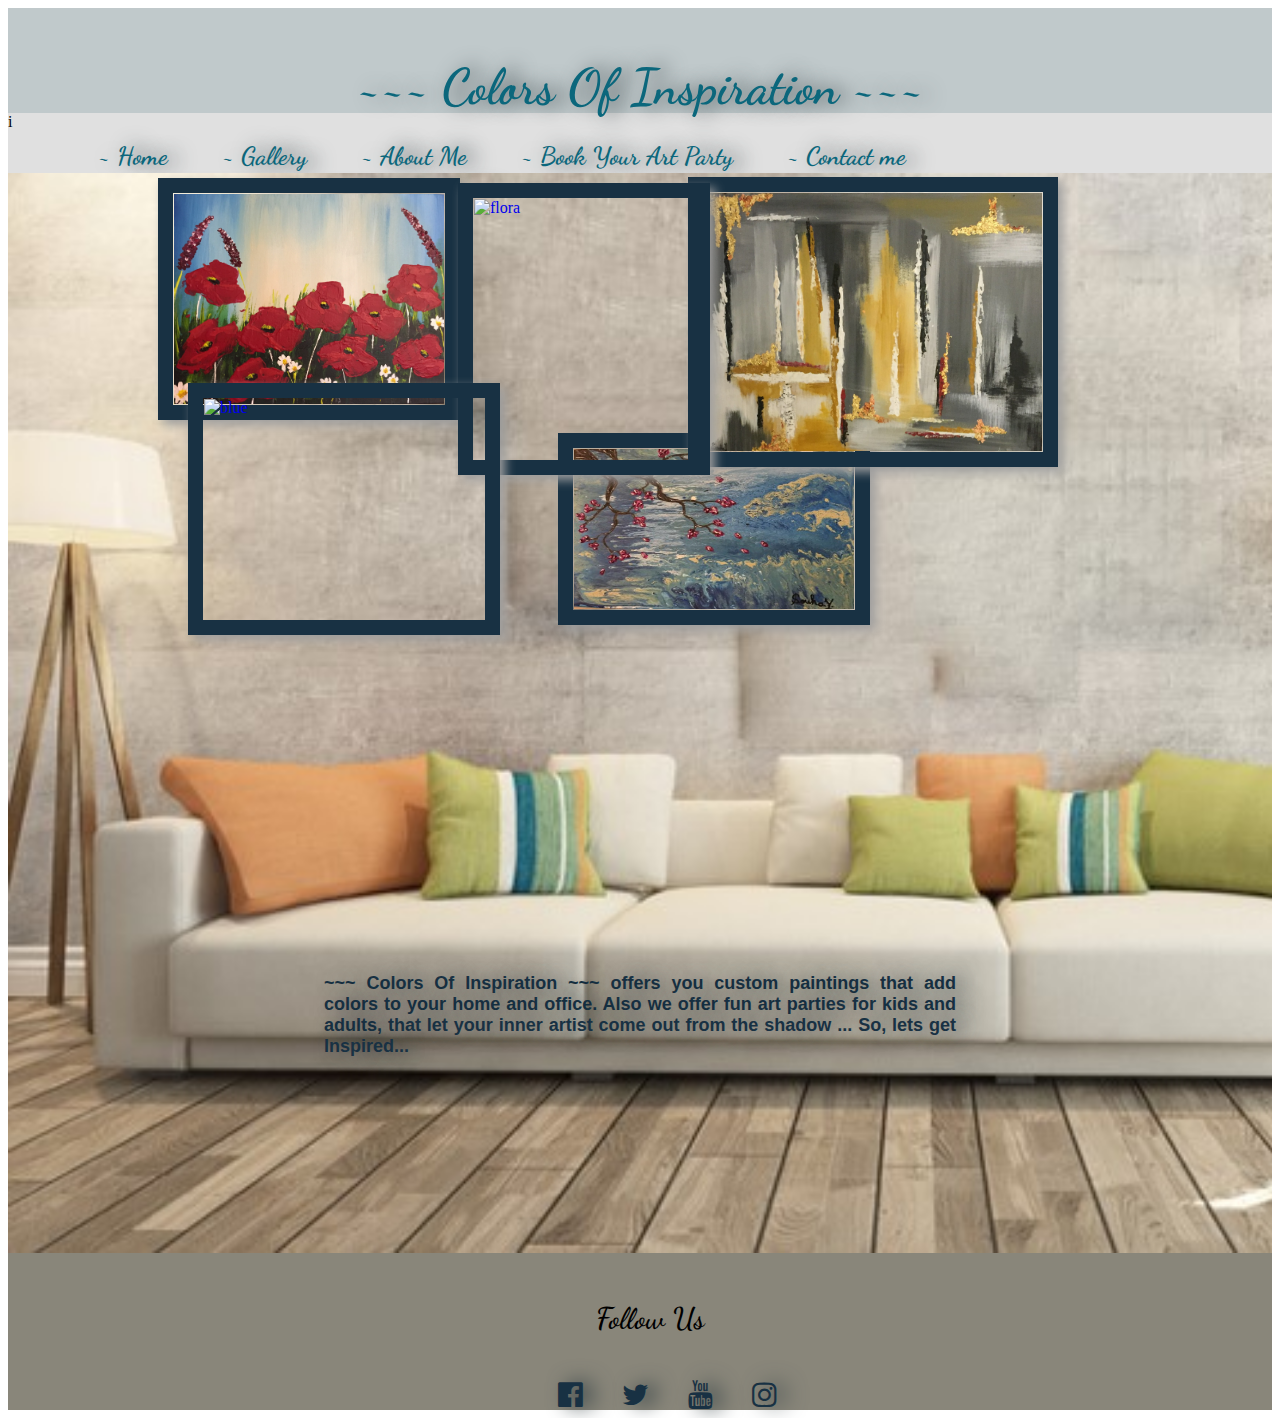
==== index.html @ 459382cf "index.html" ====
<!DOCTYPE html>
<html lang="en">
  <head>
    <!-- Required meta tags -->

   <meta charset="utf-8">
    <meta name="viewport" content="width=device-width, initial-scale=1, shrink-to-fit=no">

    <!-- Bootstrap CSS -->


    <link rel="stylesheet" href="https://maxcdn.bootstrapcdn.com/bootstrap/4.0.0-alpha.6/css/bootstrap.min.css" integrity="sha384-rwoIResjU2yc3z8GV/NPeZWAv56rSmLldC3R/AZzGRnGxQQKnKkoFVhFQhNUwEyJ" crossorigin="anonymous">
    <link href="https://maxcdn.bootstrapcdn.com/font-awesome/4.7.0/css/font-awesome.min.css" rel="stylesheet" integrity="sha384-wvfXpqpZZVQGK6TAh5PVlGOfQNHSoD2xbE+QkPxCAFlNEevoEH3Sl0sibVcOQVnN" crossorigin="anonymous">
    <link href="https://fonts.googleapis.com/css?family=Dancing+Script" rel="stylesheet">
    <link href="https://fonts.googleapis.com/css?family=Nunito+Sans:700,900|Oswald" rel="stylesheet">
    <link rel="stylesheet" href="./css/index.css">

</head>

<body>

      <header>

            <!-- Desktop Nav -->
            <div class="container desktop-nav">
              <div class="logo">
                  <h1><a href='index.html'><strong>~~~ Colors Of Inspiration ~~~</strong></a></h1>
              </div>
            </div>

            <!-- Mobile Nav -->
            <div class="mobile-nav">
                <div class="hamburger-container">
                    <button><a href='#'><i class="fa fa-bars" aria-hidden="true" id="tap-button"></a></i></button>
                </div>
                <div class="logo-container">
                    <div class="logo"><h1><a href='indexf.html'><strong>~~ Colors Of Inspiration ~~</strong></a></h1></div>
                </div>
                <div class="cart-container">
                    <button><a href='#'><i class="fa fa-shopping-cart" aria-hidden="true"></a></i></button>
                </div>
            </div>

        </header>


        <section class='hero-section'>
            <div class='hero'>i
                    <ul>
                      <li><a href='./index.html'><strong>~ Home</strong></a></li>
                      <li><a href='./gallery.html'><strong>~ Gallery</strong></a></li>
                      <li><a href='./about.html'><strong>~ About Me</strong></a></li>
                      <li><a href='./booking.html'><strong>~ Book Your Art Party</strong></a></li>
                      <li><a href='./contact.html'><strong>~ Contact me</strong></a></li>
                         <li><a href='#'><i class="fa fa-shopping-cart" aria-hidden="true"></i></a></li>
                     </ul>

                     </div>

                 </div>
        </section>

    <section class='desktop-nav art-display-section'>
        <div class='art-display'>
            <div class='pic-1'>
                <a href ='gallery.html'><img src='./img/pic-1.JPG' alt='poppies'></a>
            </div>
             <div class='pic-3'>
                <a href ='gallery.html'><img src='./img/pic-3.jpg' alt='blossom'></a>
            </div>
           <div class='pic-4'>
                <a href ='gallery.html'><img src='./img/pic-4.JPG' alt='Gold'></a>
            </div>
            <div class='pic-6'>
                <a href ='gallery.html'><img src='./img/pic-6.JPG' alt='flora'></a>
            </div>
            <div class='pic-7'>
                <a href ='gallery.html'><img src='./img/pic-7.JPG' alt='blue'></a>
            </div>
            <div class="text"><p> <strong>~~~ Colors Of Inspiration ~~~</strong> offers you custom paintings that add colors to your home and office.
            Also we offer fun art parties for kids and adults, that let your inner artist come out from the shadow ...
            So, lets get Inspired...
           </p>
            </div>
        </div>

    </section>

    <div class='mobile-nav'>
      <div class='art-display'>
          <div class='mobile-pic'>
              <a href ='gallery.html'><img src='./img/pic-1.JPG' alt='poppies'></a>
          </div>
           <div class='mobile-pic'>
              <a href ='gallery.html'><img src='./img/pic-3.jpg' alt='blossom'></a>
          </div>
         <div class='mobile-pic'>
              <a href ='gallery.html'><img src='./img/pic-4.JPG' alt='Gold'></a>
          </div>
          <div class='mobile-pic'>
              <a href ='gallery.html'><img src='./img/pic-6.JPG' alt='flora'></a>
          </div>
          <div class='mobile-pic'>
              <a href ='gallery.html'><img src='./img/pic-7.JPG' alt='blue'></a>
          </div>
          <div class='mobile-pic'>
          </div>
      </div>
</div>
<!-- Mobile Menu -->
    <div class="mobile-menu" id="mobile-menu">
      <ul>
        <li><a href="./gallery.html#gallery">Gallery</a></li>
        <li><a href="./booking.html#booking">Book Your Art Party</a></li>
        <li><a href="./about.html#about">About me</a></li>
        <li><a href="./contact.html#contact">Contact Us</a></li>
      </ul>
    </div>



 <footer>
      <div class="container">
        <div class="footer">

            <h4>Follow Us</h4>
            <ul class='social-icons'>
                    <li><a href='#'><i class="fa fa-facebook-official fa-2x" aria-hidden="true"></i></a></li>
                    <li><a href='#'><i class="fa fa-twitter fa-2x" aria-hidden="true"></i></a></li>
                    <li><a href='#'><i class="fa fa-youtube fa-2x" aria-hidden="true"></i></a></li>
                    <li><a href='#'><i class="fa fa-instagram fa-2x" aria-hidden="true"></i></a></li>
            </ul>
          </div>
        </div>

    </footer>


    <!-- jQuery first, then Tether, then Bootstrap JS. -->

    <script type="text/javascript" src="https://cdnjs.cloudflare.com/ajax/libs/jquery/2.1.3/jquery.min.js"></script>
    <script type="text/javascript" src="https://cdnjs.cloudflare.com/ajax/libs/typed.js/1.1.1/typed.min.js"></script>
    <script type="text/javascript" src="https://cdnjs.cloudflare.com/ajax/libs/gsap/1.18.0/TweenMax.min.js"></script>
    <script type="text/javascript" src="./script.js"></script>
    <script src="https://cdnjs.cloudflare.com/ajax/libs/popper.js/1.12.9/umd/popper.min.js" integrity="sha384-ApNbgh9B+Y1QKtv3Rn7W3mgPxhU9K/ScQsAP7hUibX39j7fakFPskvXusvfa0b4Q" crossorigin="anonymous"></script>
    <script src="https://maxcdn.bootstrapcdn.com/bootstrap/4.0.0/js/bootstrap.min.js" integrity="sha384-JZR6Spejh4U02d8jOt6vLEHfe/JQGiRRSQQxSfFWpi1MquVdAyjUar5+76PVCmYl" crossorigin="anonymous"></script>
  </body>
</html>
---- css/index.css ----
/*  general style*/
header {
    height: 100px;
    background: #C0C9CB;
    padding-top: 5px;
}

h1{
    font-family: 'Dancing Script', cursive;
    font-weight: 600;
    padding-top: 10px;
    text-align: center;
    font-size: 50px;
    color: #183143;
    text-shadow: 10px 0 20px #374346;
}

h4{
  font-family: 'Dancing Script', cursive;
  font-size: 30px;
  font-weight: 600;
  margin-left: 20px;
}


/* Desktop */
.desktop-nav ul {
    float: right;
    margin-top: 10px;
    width: calc(100% - 60px);
    text-align: right;
}

.desktop-nav li {
    display: inline-block;
    margin-left: 50px;

}

/* Mobile */
.mobile-nav {
    display: none;
    text-align: center;
}

.mobile-nav .logo {
    display: inline-block;
}

.mobile-nav .hamburger-container,
.mobile-nav .cart-container {
    vertical-align: top;
    margin-top: 30px;
    display: inline-block;
     margin-left: -4px;
}

.mobile-nav .logo-container {
    display: inline-block;
    margin-left: -4px;
    width: calc(100% - 70px);
}

.mobile-nav h1{
  text-align: center;
  color: #183143;
  text-shadow: 4px 0 4px #374346;
  font-weight: 400;
}

.mobile-nav button {
    background: transparent;
    border: none;
    color: #183143;
}
/* - - - - - - - - - - - - - - - - - - - - - - - - - - - -
	Mobile Menu Styles
 - - - - - - - - - - - - - - - - - - - - - - - - - - - - */
 .mobile-menu {
 	position:absolute;
 	top: 0;
 	right: 0;
 	left: 0;
 	height: 175px;
 	background-color: #C0C9CB;
 	padding-right: 20px;
 	padding-bottom: 20px;
 	transition: 0.2s;
 	transform: translateY(-250px);
 	z-index: 1;
 }

 .open {
 	transform: translateY(60px);
 }

 .mobile-menu ul {
 	color: #183143;
 	font-family: 'Dancing Script', cursive;
 	font-size: 20px;
 	text-decoration: none;
 	list-style: none;
 	text-align: right;
 	margin-right: 5px;
 }

 .mobile-menu a:visited {
 	color: #183143;
 	text-decoration: none;
 }

 .mobile-menu a:hover,
 .mobile-menu a:focus,
 .mobile-menu a:active {
 	opacity: 0.8;
 	color: #183143;
 	text-decoration: none;
 }

 .mobile-menu a {
 	color: #183143;
 	text-decoration: none;
 }

 .mobile-menu .fa-times {
 	color: #183143;
 	float: right;
 	padding-right: 10px;
 }

 @media (min-width: 768px) {
 	.mobile-menu {
 		display:none;
 	}
  .mobile-nav {
      display:none;
  }



 }


@media (max-width: 768px) {
    .mobile-nav {
        display: block;
    }

    .desktop-nav {
        display: none;
    }
}


 @media (max-width:768px) {
  a, h1{
    text-align: top;
    font-size: 23px;
    color: #183143;
    text-shadow: 5px 0 5px #374346;
  }
}

@media (max-width:768px) {
  .hero{
    display: none;
  }
  .art-display {
        background-image: url('../img/room.jpg');
        background-repeat: no-repeat;
        background-size: cover;
        background-position: top center;
    }
  }

/* mobile art-display */
.mobile-nav .art-display {
        background-image: url('../img/room.jpg');
        background-repeat: no-repeat;
        width: 100%;
        height: 100%;
        background-size: cover;
        background-attachment: fixed;

}

p{
    font-family: sans-serif;
    font-weight: 700;
    font-size: 18px;
    text-align: justify;
    color: #183143;
 }

ul{
    margin: 0;
}

.logo a {
  text-decoration: none;
  color: #0B677C;
}

.lego a:hover,
.lego a:visited,
.lego a:focus,
.lego a:active {
  color: #183143;
}

.hero {
    padding: 0;
    background: #E0E0E0;
    height: 60px;
}


.hero a, li {
      font-family: 'Dancing Script', cursive;
      display:inline-block;
      text-decoration: none;
      font-weight: 700;
      font-size: 25px;
      color: #0B677C;
      text-shadow: 10px 0 20px #374346;
      margin-left: 25px;
      padding-top: 5px;
 }

 .hero a:active,
 .hero a:focus {
   color: #0B677C;
}

 .hero a:hover {
    color: #151827;
 }

.hero i {
   width: 50px;
   margin-left: 360px;
   padding: 4px;
}

.art-display {
    background-size: cover;
    /* background-position:top; */
    background-image: url('../img/room.jpg');
    width: 100%;
    height: 120vh;
    /* display: inline-block; */
    margin: 0;
    position: relative;
}

.text {
    position: absolute;
    top: 78%;
    left: 50%;
   transform: translate(-50%, -50%);
   text-shadow: 10px 0 20px #374346;
}


 .pic-1 {
       width: 260px;
       height: 200px;
       padding: 5px;
       position: absolute;
   }


.pic-1 img{
    width: 100%;
    height: 100%;
    padding: 1px;
    border:15px solid #183143;
    box-shadow: 5px 5px 10px #9E9E9E;
    position: absolute;
    left: 150px;
}

.pic-1 a:hover{
  transition: 0.3s;
  opacity: 0.7;
}

.pic-3{
      width: 280px;
      height: 160px;
      position: absolute;
  }

.pic-3 img{
   width: 100%;
   height: 100%;
   padding: 1px;
   border:15px solid #183143;
   box-shadow: 5px 5px 10px #9E9E9E;
   position: absolute;
   left: 550px;
   top: 260px;
}

.pic-3 a:hover{
  transition: 0.3s;
  opacity: 0.7;
}


.pic-4{
      width: 330px;
      height: 250px;
      padding: 4px;
     position: absolute;

  }

.pic-4 img{
   width: 100%;
   height: 100%;
   padding: 1px;
   border:15px solid #183143;
   box-shadow: 5px 5px 10px #9E9E9E;
   position: absolute;
   left:680px;
}

.pic-4 a:hover{
  transition: 0.3s;
  opacity: 0.7;
}


.pic-6{
      width: 200px;
      height: 240px;
      padding: 10px;
     position: absolute;

  }

.pic-6 img{
   width: 100%;
   height: 100%;
   padding: 1px;
   border: 15px solid #183143;
   box-shadow: 5px 5px 10px #9E9E9E;
   position: absolute;
   left: 450px;
}

.pic-6 a:hover{
  transition: 0.3s;
  opacity: 0.7;
}


.pic-7{
      width: 260px;
      height: 200px;
      padding: 10px;
      position: absolute;

  }

.pic-7 img{
   width: 100%;
   height: 100%;
   padding: 1px;
   border: 15px solid #183143;
   box-shadow: 5px 5px 10px #9E9E9E;
   position: absolute;
   left: 180px;
   top: 210px;
}

.pic-7 a:hover{
  transition: 0.3s;
  opacity: 0.7;
}


.mobile-pic img {
  width: 50%;
  border:15px solid #183143;
  padding: 1px;
  display: inline-block;
  margin-bottom: 5px;
  margin-top: 5px;
}


/* * * * * * * * * * * * * * * * * * * * *
Footer
* * * * * * * * * * * * * * * * * * * * */

footer {
    min-height:100px;
    background: #89867a;
    padding: 0;
    margin: 0;
    text-align: center;
    padding-top: 7px;
}

footer a {
    color: #183143;
    font-size: 0.8em;
}

footer a:hover {
  opacity: 0.6;
}

.social-icons li {
    display: inline-block;
    font-size: 18px;
    color: #183143;
}

.social-icons i {
    font-size: 2em;
    margin-right: 10px;
    color: #183143;
}

@media (max-width :768px) {
.social-icons i {
    display: inline-block;
    font-size: 23px;
  }

h4{
  font-size: 24px;
  }
footer {
  text-align: center;
    }
}
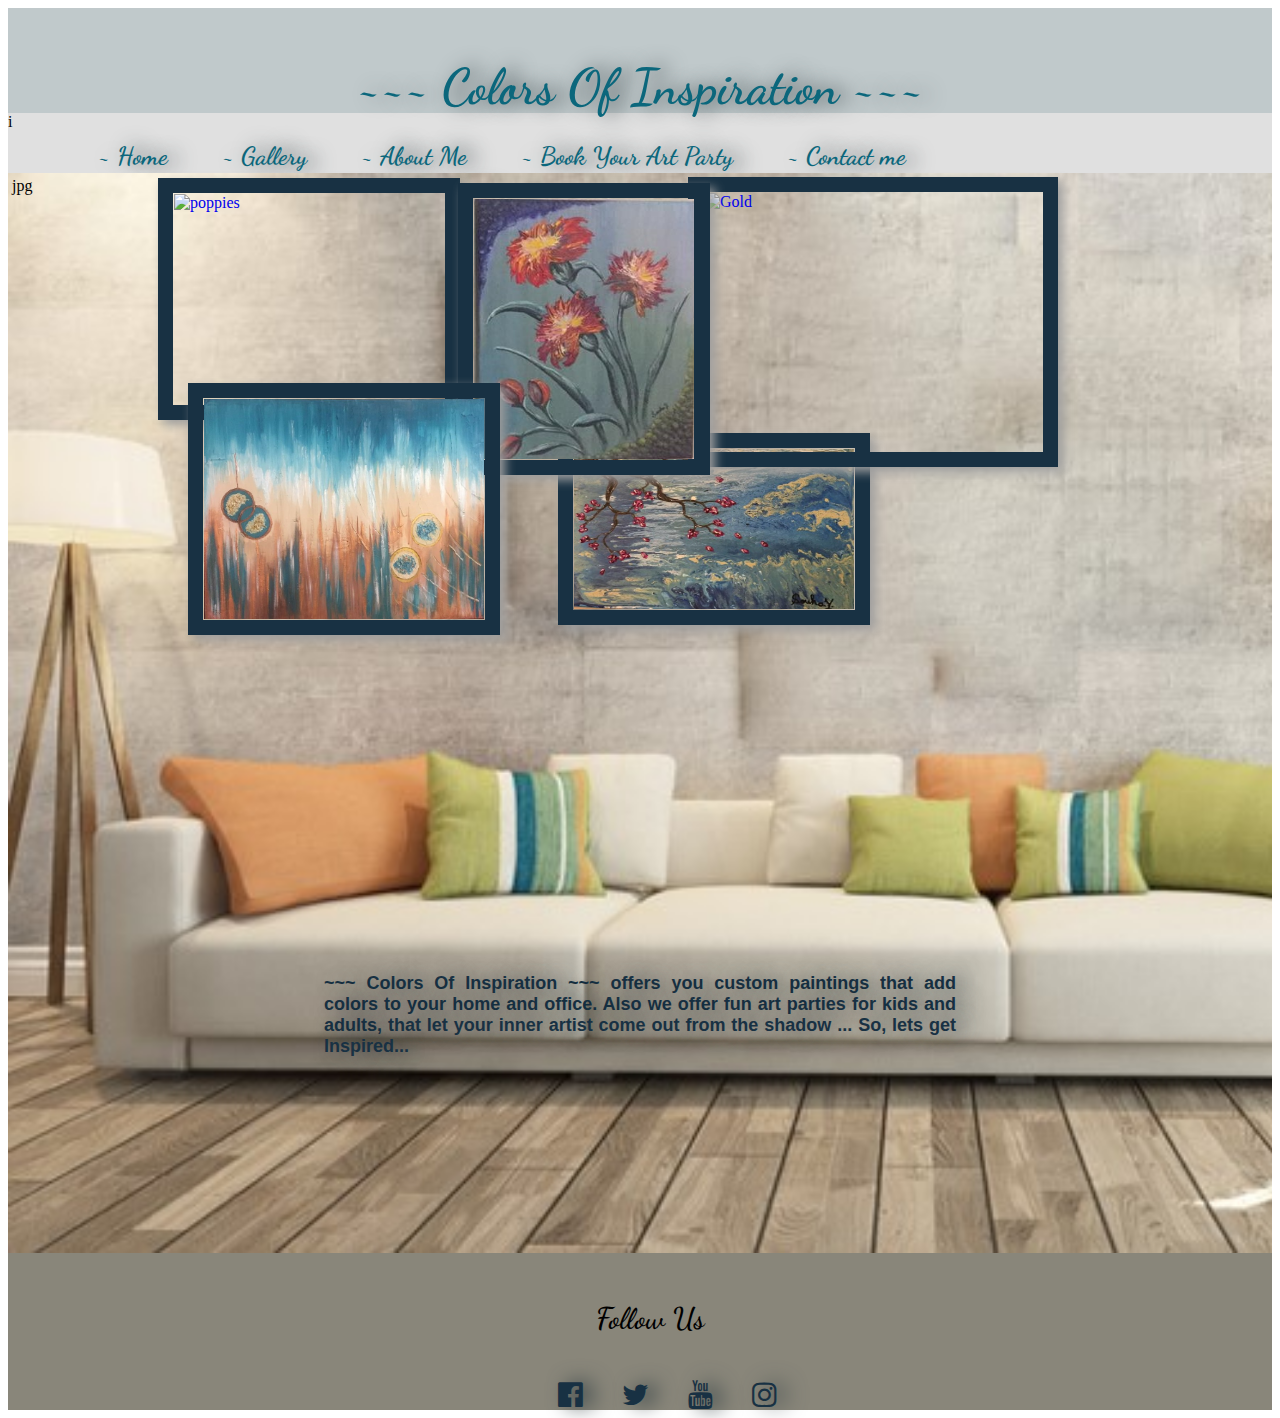
==== commit 27498062: "jpg" ====
--- a/index.html
+++ b/index.html
@@ -63,19 +63,19 @@
     <section class='desktop-nav art-display-section'>
         <div class='art-display'>
             <div class='pic-1'>
-                <a href ='gallery.html'><img src='./img/pic-1.JPG' alt='poppies'></a>
+                <a href ='gallery.html'><img src='./img/pic-1.jpg' alt='poppies'></a>
             </div>
              <div class='pic-3'>
                 <a href ='gallery.html'><img src='./img/pic-3.jpg' alt='blossom'></a>
             </div>
-           <div class='pic-4'>
-                <a href ='gallery.html'><img src='./img/pic-4.JPG' alt='Gold'></a>
+           <div class='pic-4'>jpg
+                <a href ='gallery.html'><img src='./img/pic-4.jpg' alt='Gold'></a>
             </div>
             <div class='pic-6'>
-                <a href ='gallery.html'><img src='./img/pic-6.JPG' alt='flora'></a>
+                <a href ='gallery.html'><img src='./img/pic-6.jpg' alt='flora'></a>
             </div>
             <div class='pic-7'>
-                <a href ='gallery.html'><img src='./img/pic-7.JPG' alt='blue'></a>
+                <a href ='gallery.html'><img src='./img/pic-7.jpg' alt='blue'></a>
             </div>
             <div class="text"><p> <strong>~~~ Colors Of Inspiration ~~~</strong> offers you custom paintings that add colors to your home and office.
             Also we offer fun art parties for kids and adults, that let your inner artist come out from the shadow ...
@@ -89,19 +89,19 @@
     <div class='mobile-nav'>
       <div class='art-display'>
           <div class='mobile-pic'>
-              <a href ='gallery.html'><img src='./img/pic-1.JPG' alt='poppies'></a>
+              <a href ='gallery.html'><img src='./img/pic-1.jpg' alt='poppies'></a>
           </div>
            <div class='mobile-pic'>
               <a href ='gallery.html'><img src='./img/pic-3.jpg' alt='blossom'></a>
           </div>
          <div class='mobile-pic'>
-              <a href ='gallery.html'><img src='./img/pic-4.JPG' alt='Gold'></a>
+              <a href ='gallery.html'><img src='./img/pic-4.jpg' alt='Gold'></a>
           </div>
           <div class='mobile-pic'>
-              <a href ='gallery.html'><img src='./img/pic-6.JPG' alt='flora'></a>
+              <a href ='gallery.html'><img src='./img/pic-6.jpg' alt='flora'></a>
           </div>
           <div class='mobile-pic'>
-              <a href ='gallery.html'><img src='./img/pic-7.JPG' alt='blue'></a>
+              <a href ='gallery.html'><img src='./img/pic-7.jpg' alt='blue'></a>
           </div>
           <div class='mobile-pic'>
           </div>
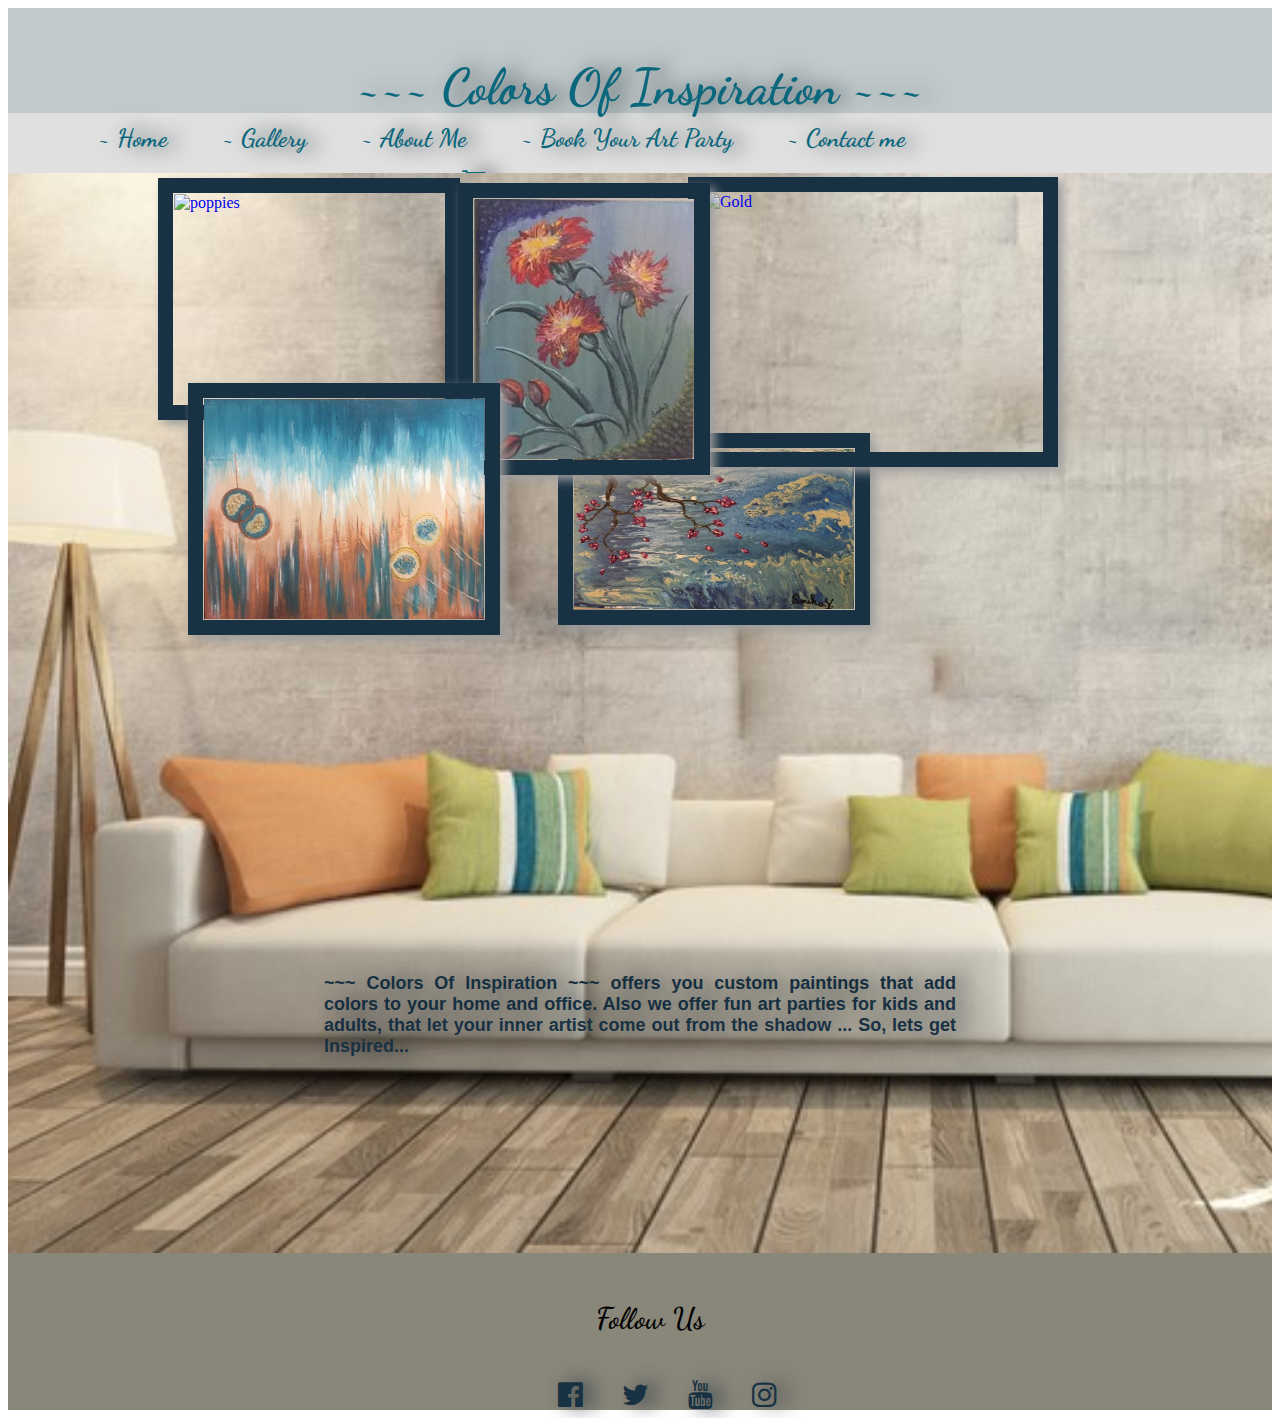
==== commit ed4a57c9: "fixing" ====
--- a/index.html
+++ b/index.html
@@ -45,7 +45,7 @@
 
 
         <section class='hero-section'>
-            <div class='hero'>i
+            <div class='hero'>
                     <ul>
                       <li><a href='./index.html'><strong>~ Home</strong></a></li>
                       <li><a href='./gallery.html'><strong>~ Gallery</strong></a></li>
@@ -68,7 +68,7 @@
              <div class='pic-3'>
                 <a href ='gallery.html'><img src='./img/pic-3.jpg' alt='blossom'></a>
             </div>
-           <div class='pic-4'>jpg
+           <div class='pic-4'>
                 <a href ='gallery.html'><img src='./img/pic-4.jpg' alt='Gold'></a>
             </div>
             <div class='pic-6'>
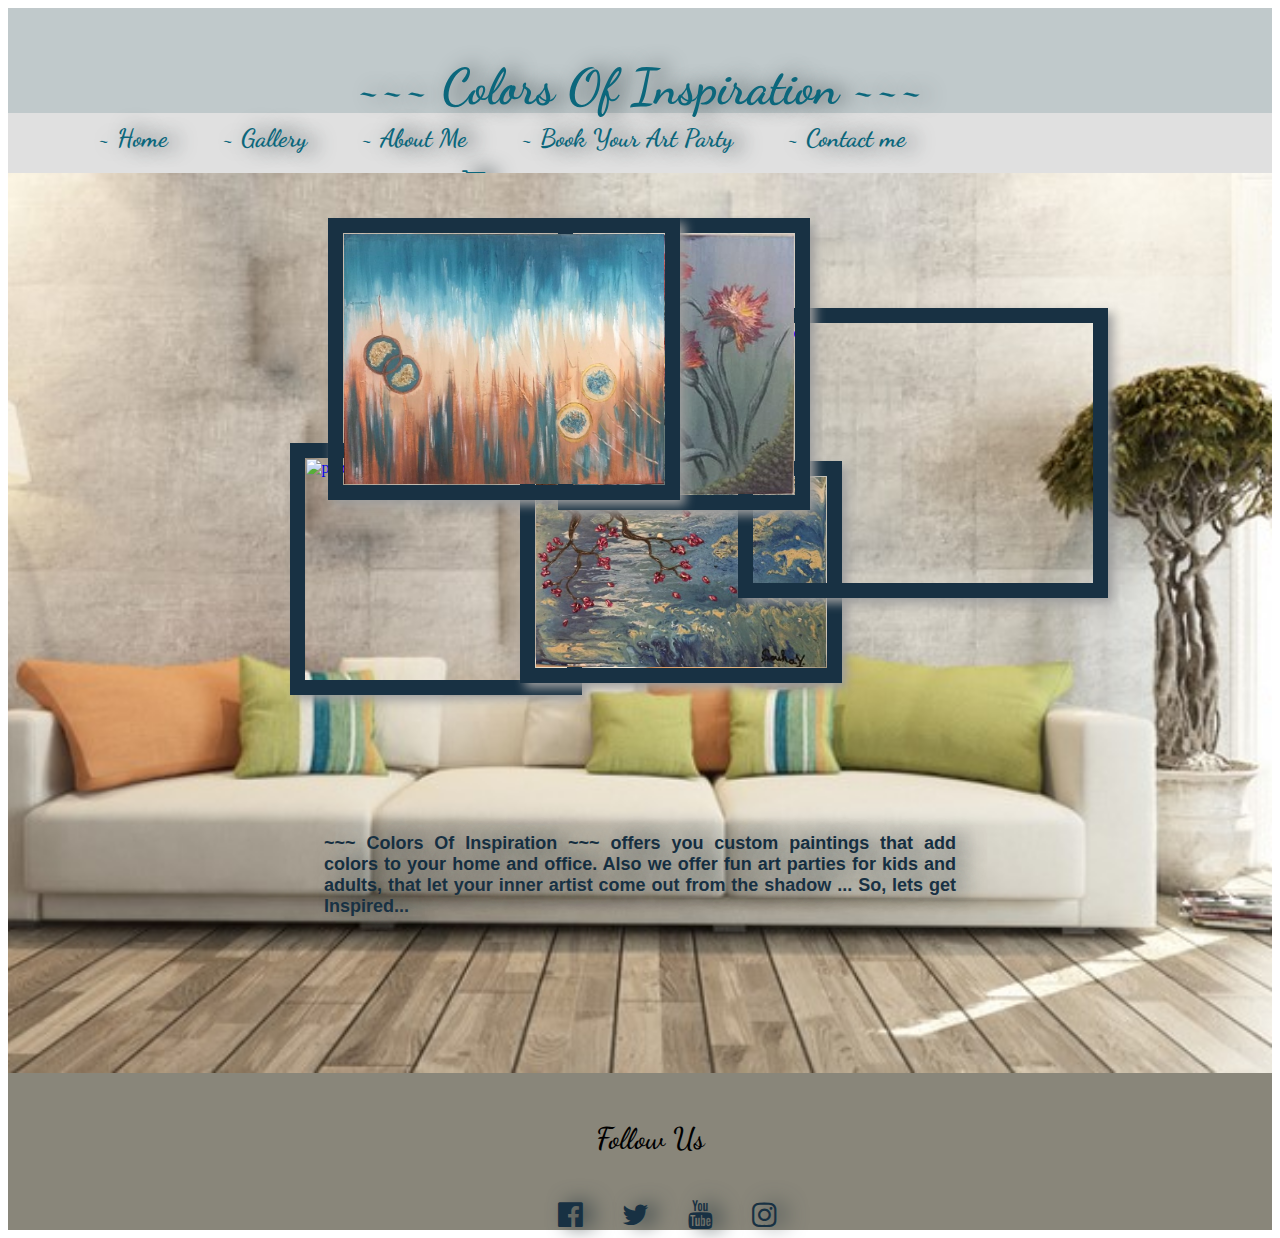
==== commit 5b5c30c2: "images relocated" ====
--- a/index.html
+++ b/index.html
@@ -88,6 +88,7 @@
 
     <div class='mobile-nav'>
       <div class='art-display'>
+
           <div class='mobile-pic'>
               <a href ='gallery.html'><img src='./img/pic-1.jpg' alt='poppies'></a>
           </div>
@@ -105,6 +106,7 @@
           </div>
           <div class='mobile-pic'>
           </div>
+
       </div>
 </div>
 <!-- Mobile Menu -->
--- a/css/index.css
+++ b/css/index.css
@@ -175,11 +175,11 @@
   }
 
 /* mobile art-display */
-.mobile-nav .art-display {
+.mobile-nav {
         background-image: url('../img/room.jpg');
         background-repeat: no-repeat;
         width: 100%;
-        height: 100%;
+        height: 100vh;
         background-size: cover;
         background-attachment: fixed;
 
@@ -245,11 +245,10 @@
 
 .art-display {
     background-size: cover;
-    /* background-position:top; */
+    background-position: center;
     background-image: url('../img/room.jpg');
     width: 100%;
-    height: 120vh;
-    /* display: inline-block; */
+    height: 100vh;
     margin: 0;
     position: relative;
 }
@@ -264,8 +263,8 @@
 
 
  .pic-1 {
-       width: 260px;
-       height: 200px;
+       width: 250px;
+       height: 210px;
        padding: 5px;
        position: absolute;
    }
@@ -278,7 +277,8 @@
     border:15px solid #183143;
     box-shadow: 5px 5px 10px #9E9E9E;
     position: absolute;
-    left: 150px;
+    top: 30vh;
+    left: 22vw;
 }
 
 .pic-1 a:hover{
@@ -287,8 +287,8 @@
 }
 
 .pic-3{
-      width: 280px;
-      height: 160px;
+      width: 290px;
+      height: 190px;
       position: absolute;
   }
 
@@ -299,8 +299,8 @@
    border:15px solid #183143;
    box-shadow: 5px 5px 10px #9E9E9E;
    position: absolute;
-   left: 550px;
-   top: 260px;
+   left: 40vw;
+   top: 32vh;
 }
 
 .pic-3 a:hover{
@@ -324,7 +324,8 @@
    border:15px solid #183143;
    box-shadow: 5px 5px 10px #9E9E9E;
    position: absolute;
-   left:680px;
+   left:57vw;
+   top:15vh;
 }
 
 .pic-4 a:hover{
@@ -348,7 +349,8 @@
    border: 15px solid #183143;
    box-shadow: 5px 5px 10px #9E9E9E;
    position: absolute;
-   left: 450px;
+   left: 43vw;
+   top: 5vh;
 }
 
 .pic-6 a:hover{
@@ -358,8 +360,8 @@
 
 
 .pic-7{
-      width: 260px;
-      height: 200px;
+      width: 300px;
+      height: 230px;
       padding: 10px;
       position: absolute;
 
@@ -372,8 +374,8 @@
    border: 15px solid #183143;
    box-shadow: 5px 5px 10px #9E9E9E;
    position: absolute;
-   left: 180px;
-   top: 210px;
+   left: 25vw;
+   top: 5vh;
 }
 
 .pic-7 a:hover{
